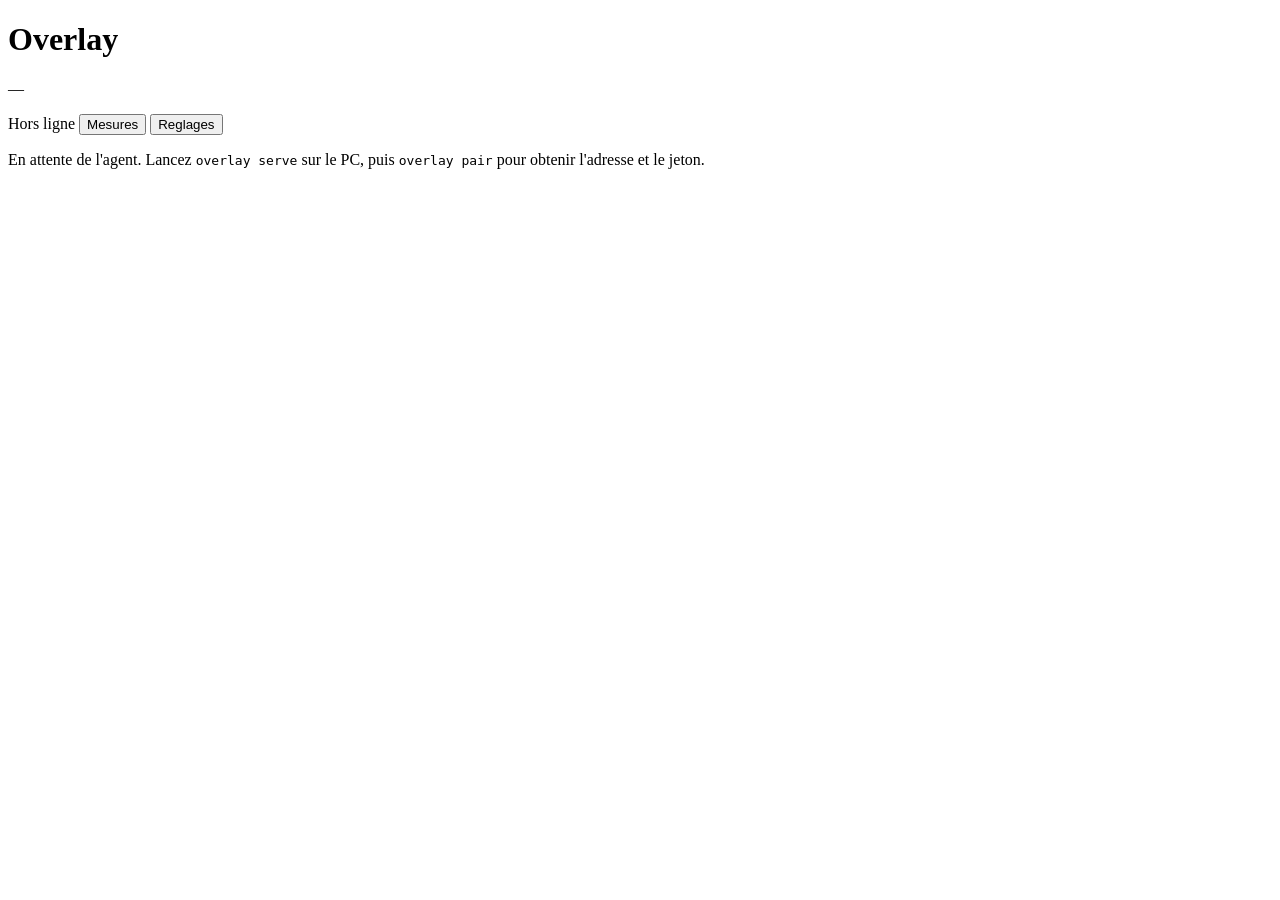
==== dotnet/OverlayPerf/webapp/index.html @ f04442e4 "Reecrire l'agent Windows en C#/.NET : executable unique, UAC, journaux, icone Nouveau dossier dotnet" ====
<!DOCTYPE html>
<html lang="fr">
<head>
<meta charset="utf-8">
<meta name="viewport" content="width=device-width, initial-scale=1, viewport-fit=cover">
<meta name="theme-color" content="#0b0f17">
<meta name="description" content="Telemetrie temps reel du PC : FPS, temperatures, charges, ventilateurs.">
<title>Overlay</title>
<link rel="manifest" href="/app/manifest.webmanifest">
<link rel="icon" href="/app/icon-192.png">
<link rel="apple-touch-icon" href="/app/icon-192.png">
<meta name="apple-mobile-web-app-capable" content="yes">
<meta name="apple-mobile-web-app-status-bar-style" content="black-translucent">
<link rel="stylesheet" href="/app/style.css">
</head>
<body>
<header class="barre">
  <div class="identite">
    <h1>Overlay</h1>
    <p id="hote" class="hote">—</p>
  </div>
  <div class="actions">
    <span id="etat" class="etat etat--hors">Hors ligne</span>
    <button id="btn-affichage" class="bouton" type="button" aria-expanded="false"
            title="Choisir les mesures affichees">Mesures</button>
    <button id="btn-reglages" class="bouton" type="button" aria-expanded="false"
            title="Reglages de connexion">Reglages</button>
  </div>
</header>

<section id="panneau-reglages" class="panneau" hidden>
  <h2>Connexion</h2>
  <p class="aide">
    Renseignez les deux adresses si vous utilisez l'application hors de chez vous :
    l'application essaie la locale en premier, puis bascule sur la distante.
  </p>
  <label for="champ-url">Adresse sur le reseau local</label>
  <input id="champ-url" type="url" inputmode="url" autocomplete="off" spellcheck="false"
         placeholder="http://192.168.1.42:8777">
  <label for="champ-url-distante">Adresse a distance (tunnel HTTPS)</label>
  <input id="champ-url-distante" type="url" inputmode="url" autocomplete="off" spellcheck="false"
         placeholder="https://mon-pc.exemple.fr">
  <label for="champ-token">Jeton d'acces</label>
  <input id="champ-token" type="password" autocomplete="off" spellcheck="false"
         placeholder="colle depuis « overlay pair »">
  <label class="case">
    <input id="champ-veille" type="checkbox">
    <span>Garder l'ecran allume</span>
  </label>
  <div class="panneau__actions">
    <button id="btn-connecter" class="bouton bouton--primaire" type="button">Se connecter</button>
    <button id="btn-oublier" class="bouton" type="button">Oublier</button>
  </div>
  <p id="message-reglages" class="message" role="status"></p>
</section>

<section id="panneau-affichage" class="panneau" hidden>
  <h2>Mesures affichees</h2>
  <p class="aide">Decochez ce que vous ne voulez pas voir. Le choix est conserve sur ce telephone.</p>
  <div class="panneau__actions">
    <button id="btn-tout" class="bouton" type="button">Tout cocher</button>
    <button id="btn-rien" class="bouton" type="button">Tout decocher</button>
  </div>
  <div id="liste-mesures" class="liste-mesures"></div>
</section>

<main id="tableau" class="tableau" aria-live="polite"></main>

<p id="vide" class="vide">
  En attente de l'agent. Lancez <code>overlay serve</code> sur le PC, puis
  <code>overlay pair</code> pour obtenir l'adresse et le jeton.
</p>

<script src="/app/app.js"></script>
</body>
</html>
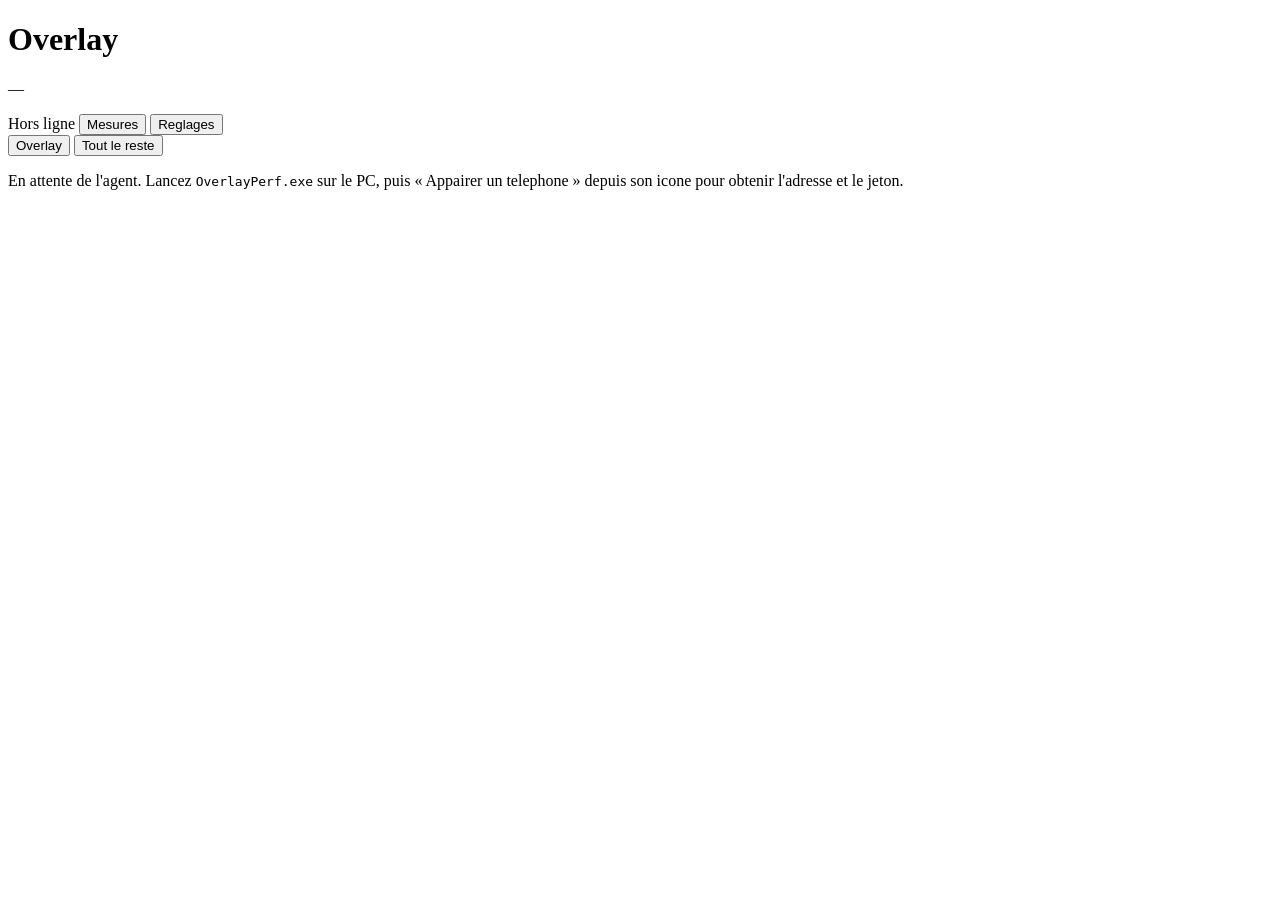
==== commit cdfa62e1: "Fenetre Parametres, application mobile en deux pages, RPM des ventilateurs GPU - Icone de notificati" ====
--- a/dotnet/OverlayPerf/webapp/index.html
+++ b/dotnet/OverlayPerf/webapp/index.html
@@ -26,6 +26,12 @@
     <button id="btn-reglages" class="bouton" type="button" aria-expanded="false"
             title="Reglages de connexion">Reglages</button>
   </div>
+  <nav class="onglets" role="tablist" aria-label="Pages">
+    <button id="onglet-overlay" class="onglet" type="button" role="tab" aria-selected="true"
+            title="Les memes mesures que l'overlay a l'ecran, dans le meme ordre">Overlay</button>
+    <button id="onglet-tout" class="onglet" type="button" role="tab" aria-selected="false"
+            title="Toutes les autres mesures, par famille">Tout le reste</button>
+  </nav>
 </header>
 
 <section id="panneau-reglages" class="panneau" hidden>
@@ -42,7 +48,7 @@
          placeholder="https://mon-pc.exemple.fr">
   <label for="champ-token">Jeton d'acces</label>
   <input id="champ-token" type="password" autocomplete="off" spellcheck="false"
-         placeholder="colle depuis « overlay pair »">
+         placeholder="colle depuis « Appairer un telephone »">
   <label class="case">
     <input id="champ-veille" type="checkbox">
     <span>Garder l'ecran allume</span>
@@ -55,8 +61,11 @@
 </section>
 
 <section id="panneau-affichage" class="panneau" hidden>
-  <h2>Mesures affichees</h2>
-  <p class="aide">Decochez ce que vous ne voulez pas voir. Le choix est conserve sur ce telephone.</p>
+  <h2>Mesures affichees dans « Tout le reste »</h2>
+  <p class="aide">
+    Decochez ce que vous ne voulez pas voir sur ce telephone. La page « Overlay » suit, elle,
+    la selection reglee sur le PC (icone de notification, Parametres…).
+  </p>
   <div class="panneau__actions">
     <button id="btn-tout" class="bouton" type="button">Tout cocher</button>
     <button id="btn-rien" class="bouton" type="button">Tout decocher</button>
@@ -64,11 +73,13 @@
   <div id="liste-mesures" class="liste-mesures"></div>
 </section>
 
+<p id="note-overlay" class="note" hidden></p>
+
 <main id="tableau" class="tableau" aria-live="polite"></main>
 
 <p id="vide" class="vide">
-  En attente de l'agent. Lancez <code>overlay serve</code> sur le PC, puis
-  <code>overlay pair</code> pour obtenir l'adresse et le jeton.
+  En attente de l'agent. Lancez <code>OverlayPerf.exe</code> sur le PC, puis
+  « Appairer un telephone » depuis son icone pour obtenir l'adresse et le jeton.
 </p>
 
 <script src="/app/app.js"></script>
